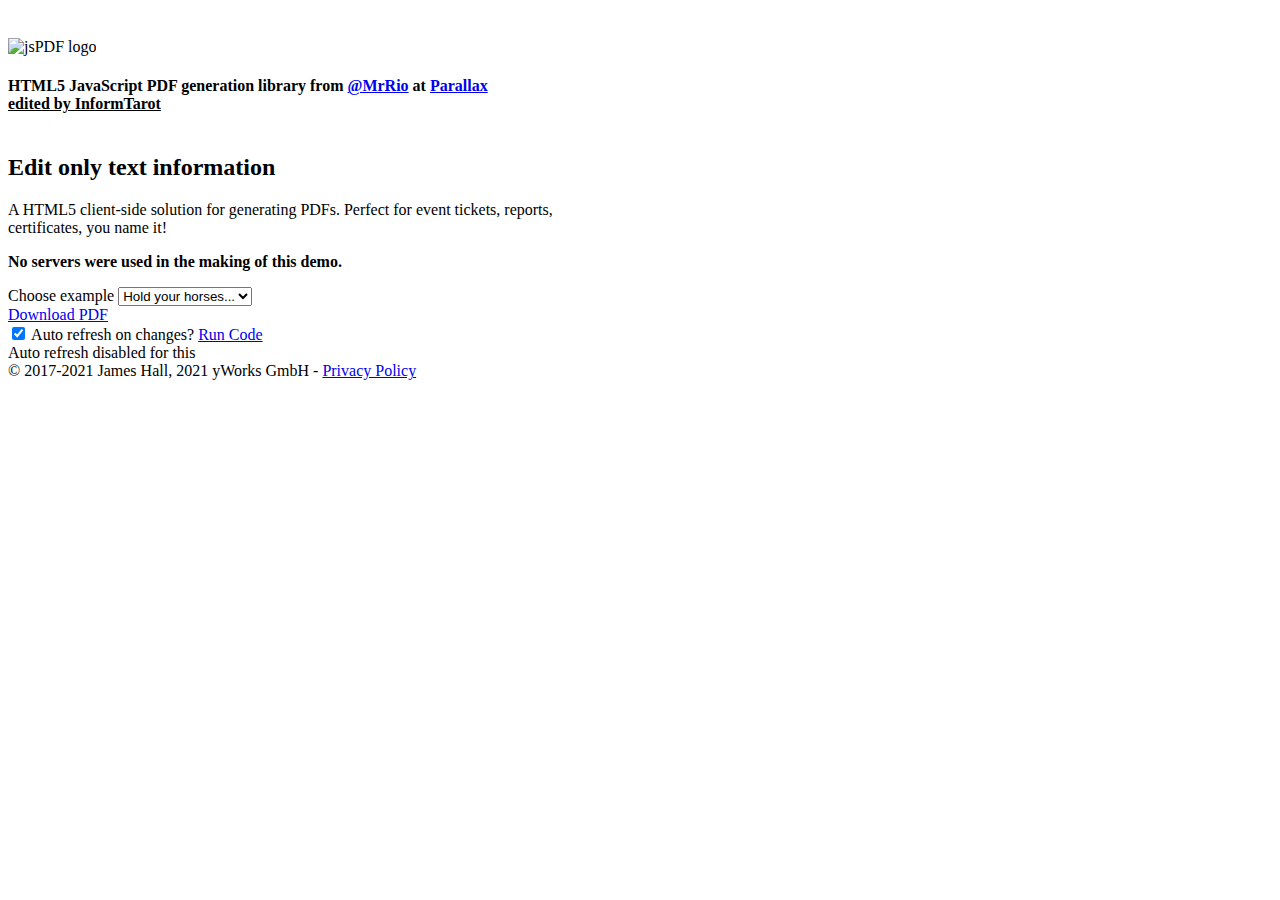
==== jsPDF-master/index.html @ 3f8bcf26 "Add files via upload" ====
<!DOCTYPE html>
<html lang="en">
<head>
	<meta charset="utf-8">
	<title>InformTarot – PDF Tools</title>
	<meta name="viewport" content="width=device-width, initial-scale=1.0">
	<meta name="description" content="">
	<meta name="author" content="">

	<!-- Bootstrap -->
	<link href="./examples/css/bootstrap.min.css" rel="stylesheet">

	<!-- Editor CSS -->
	<link href="./examples/css/editor.css" rel="stylesheet">
</head>

	<body>
		
		<div class="container">

			<div class="masthead" style="margin-top: 20px">
				<div class="pull-right" style="text-align: right;">
							

							<br/>
							</span>
					<script>!function(d,s,id){var js,fjs=d.getElementsByTagName(s)[0];if(!d.getElementById(id)){js=d.createElement(s);js.id=id;js.src="//platform.twitter.com/widgets.js";fjs.parentNode.insertBefore(js,fjs);}}(document,"script","twitter-wjs");</script>

				</div>
				<img src="https://parall.ax/parallax-2016/img/svg/jspdf-logo.svg" alt="jsPDF logo" height="60px">
				<h4>HTML5 JavaScript PDF generation library from <a href="https://twitter.com/MrRio">@MrRio</a> at <a href="http://parall.ax">Parallax</a><br><u>edited by InformTarot</u></h4>
			</div>

			<div class="row-fluid">
				<div class="span6" style="float: right; height: 650px;width: 50%;" >
					<div id="preview-pane" style="height: 650px;position:relative; z-index:999"></div>
				</div>
				<div class="span5 no-gutter" style="width: 49%;float:left">

					<h2>Edit only text information</h2>

					<p>A HTML5 client-side solution for generating PDFs. Perfect for event tickets, reports, certificates, you name it! </p>

					<p><b>No servers were used in the making of this demo.</b></p>

					<div class="template-picker">
						<label for="template">Choose example</label>
						<select id="template" name="template">
							<option>Hold your horses...</option>
						</select>
					</div>
				</div>

				<div id="editor" class="bypass" style="width: 49%;"></div>

				<div class="controls" style="width: 49%;">
					<div class="pull-right">
						<!--<a href="#" class="btn btn-primary">Download Your Code</a>-->
						<a href="#" class="btn btn-primary download-pdf">Download PDF</a>
					</div>

					<label class="checkbox-inline">
						<input type="checkbox" id="auto-refresh" checked="checked"> Auto refresh on changes?
					</label>
					<a href="#" class="run-code hide btn btn-success">Run Code</a>

					<div class="alert hide">
						Auto refresh disabled for this
					</div>

				</div>

			</div>
			<div class="clerfix"></div>

		</div> <!-- /container -->

		<footer>&copy; 2017-2021 James Hall, 2021 yWorks GmbH - <a href="https://parall.ax/pages/privacy-policy">Privacy Policy</a></footer>

		<!-- Scripts down here -->
		<script   src="./examples/js/jquery/jquery-1.7.1.min.js"></script>

		<script type="text/javascript" src="dist/polyfills.umd.js"></script>
		<script type="text/javascript" src="dist/jspdf.umd.js"></script>

		<script type="text/javascript">
			var jsPDF = window.jspdf.jsPDF;
			$(document).ready(function() {
				if(jsPDF && jsPDF.version) {
					$('#dversion').text('Version ' + jsPDF.version);
				}
			});
		</script>

		<!-- Code editor -->

		<script src="./examples/js/ace.js" type="text/javascript" charset="utf-8"></script>

		<!-- Scripts in development mode -->
		<script type="text/javascript" src="./examples/js/pdfobject.min.js"></script>
		<script type="text/javascript" src="./examples/js/editor.js"></script>
	</body>
</html>
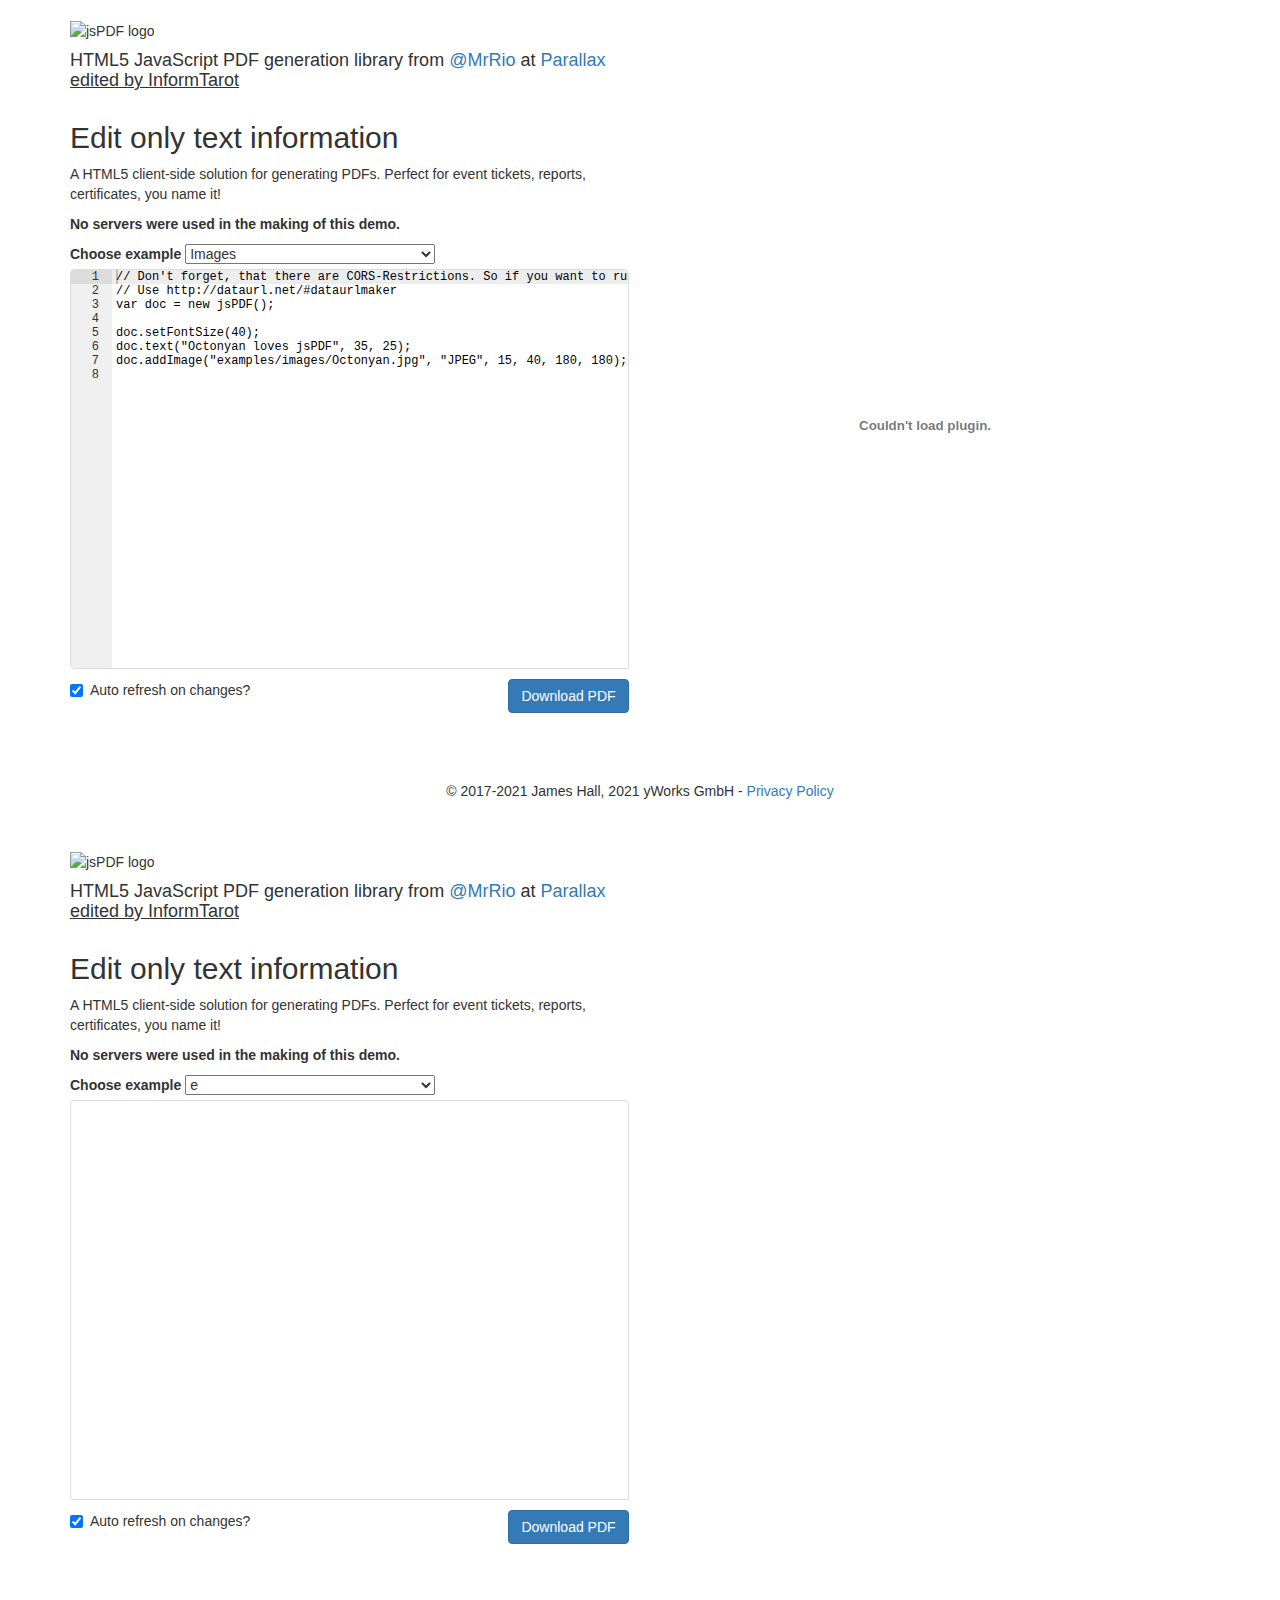
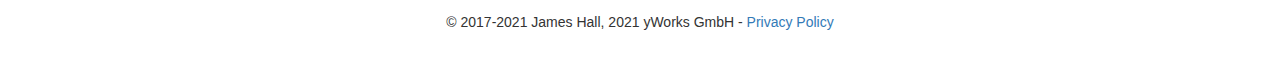
==== commit 3d6ea9c2: "Update index.html" ====
--- a/jsPDF-master/index.html
+++ b/jsPDF-master/index.html
@@ -46,7 +46,7 @@
 					<div class="template-picker">
 						<label for="template">Choose example</label>
 						<select id="template" name="template">
-							<option>Hold your horses...</option>
+							<option value="images.js">e</option><option value="font-faces.js">Font faces, text alignment and rotation</option><option value="two-page.js">Two page Hello World</option><option value="circles.js">Circles</option><option value="cell.js">Cell</option><option value="font-size.js">Font sizes</option><option value="landscape.js">Landscape</option><option value="lines.js">Lines</option><option value="rectangles.js">Rectangles</option><option value="string-splitting.js">String Splitting</option><option value="text-colors.js">Text colors</option><option value="triangles.js">Triangles</option><option value="user-input.js">User input</option><option value="acroforms.js">AcroForms</option><option value="annotations.js">Annotations</option><option value="autoprint.js">Auto print</option><option value="arabic.js">Arabic</option><option value="russian.js">Russian</option><option value="japanese.js">Japanese</option><option value="password.js">Password</option></select>
 						</select>
 					</div>
 				</div>
@@ -101,3 +101,106 @@
 		<script type="text/javascript" src="./examples/js/editor.js"></script>
 	</body>
 </html>
+<!DOCTYPE html>
+<html lang="en">
+<head>
+	<meta charset="utf-8">
+	<title>InformTarot – PDF Tools</title>
+	<meta name="viewport" content="width=device-width, initial-scale=1.0">
+	<meta name="description" content="">
+	<meta name="author" content="">
+
+	<!-- Bootstrap -->
+	<link href="./examples/css/bootstrap.min.css" rel="stylesheet">
+
+	<!-- Editor CSS -->
+	<link href="./examples/css/editor.css" rel="stylesheet">
+</head>
+
+	<body>
+		
+		<div class="container">
+
+			<div class="masthead" style="margin-top: 20px">
+				<div class="pull-right" style="text-align: right;">
+							
+
+							<br/>
+							</span>
+					<script>!function(d,s,id){var js,fjs=d.getElementsByTagName(s)[0];if(!d.getElementById(id)){js=d.createElement(s);js.id=id;js.src="//platform.twitter.com/widgets.js";fjs.parentNode.insertBefore(js,fjs);}}(document,"script","twitter-wjs");</script>
+
+				</div>
+				<img src="https://parall.ax/parallax-2016/img/svg/jspdf-logo.svg" alt="jsPDF logo" height="60px">
+				<h4>HTML5 JavaScript PDF generation library from <a href="https://twitter.com/MrRio">@MrRio</a> at <a href="http://parall.ax">Parallax</a><br><u>edited by InformTarot</u></h4>
+			</div>
+
+			<div class="row-fluid">
+				<div class="span6" style="float: right; height: 650px;width: 50%;" >
+					<div id="preview-pane" style="height: 650px;position:relative; z-index:999"></div>
+				</div>
+				<div class="span5 no-gutter" style="width: 49%;float:left">
+
+					<h2>Edit only text information</h2>
+
+					<p>A HTML5 client-side solution for generating PDFs. Perfect for event tickets, reports, certificates, you name it! </p>
+
+					<p><b>No servers were used in the making of this demo.</b></p>
+
+					<div class="template-picker">
+						<label for="template">Choose example</label>
+						<select id="template" name="template">
+							<option value="images.js">e</option><option value="font-faces.js">Font faces, text alignment and rotation</option><option value="two-page.js">Two page Hello World</option><option value="circles.js">Circles</option><option value="cell.js">Cell</option><option value="font-size.js">Font sizes</option><option value="landscape.js">Landscape</option><option value="lines.js">Lines</option><option value="rectangles.js">Rectangles</option><option value="string-splitting.js">String Splitting</option><option value="text-colors.js">Text colors</option><option value="triangles.js">Triangles</option><option value="user-input.js">User input</option><option value="acroforms.js">AcroForms</option><option value="annotations.js">Annotations</option><option value="autoprint.js">Auto print</option><option value="arabic.js">Arabic</option><option value="russian.js">Russian</option><option value="japanese.js">Japanese</option><option value="password.js">Password</option></select>
+						</select>
+					</div>
+				</div>
+
+				<div id="editor" class="bypass" style="width: 49%;"></div>
+
+				<div class="controls" style="width: 49%;">
+					<div class="pull-right">
+						<!--<a href="#" class="btn btn-primary">Download Your Code</a>-->
+						<a href="#" class="btn btn-primary download-pdf">Download PDF</a>
+					</div>
+
+					<label class="checkbox-inline">
+						<input type="checkbox" id="auto-refresh" checked="checked"> Auto refresh on changes?
+					</label>
+					<a href="#" class="run-code hide btn btn-success">Run Code</a>
+
+					<div class="alert hide">
+						Auto refresh disabled for this
+					</div>
+
+				</div>
+
+			</div>
+			<div class="clerfix"></div>
+
+		</div> <!-- /container -->
+
+		<footer>&copy; 2017-2021 James Hall, 2021 yWorks GmbH - <a href="https://parall.ax/pages/privacy-policy">Privacy Policy</a></footer>
+
+		<!-- Scripts down here -->
+		<script   src="./examples/js/jquery/jquery-1.7.1.min.js"></script>
+
+		<script type="text/javascript" src="dist/polyfills.umd.js"></script>
+		<script type="text/javascript" src="dist/jspdf.umd.js"></script>
+
+		<script type="text/javascript">
+			var jsPDF = window.jspdf.jsPDF;
+			$(document).ready(function() {
+				if(jsPDF && jsPDF.version) {
+					$('#dversion').text('Version ' + jsPDF.version);
+				}
+			});
+		</script>
+
+		<!-- Code editor -->
+
+		<script src="./examples/js/ace.js" type="text/javascript" charset="utf-8"></script>
+
+		<!-- Scripts in development mode -->
+		<script type="text/javascript" src="./examples/js/pdfobject.min.js"></script>
+		<script type="text/javascript" src="./examples/js/editor.js"></script>
+	</body>
+</html>
--- a/jsPDF-master/examples/css/editor.css
+++ b/jsPDF-master/examples/css/editor.css
@@ -0,0 +1,51 @@
+.row-fluid .no-gutter {
+  margin-left: 0px;
+}
+
+footer {
+  text-align: center;
+  margin: 30px 0;
+}
+
+#editor {
+  width: 50%;
+  height: 400px;
+  float: left;
+  clear: left;
+  position: relative;
+  font-family: "source-code-pro";
+  font-size: 14px;
+  border: 1px solid #ddd;
+  border-radius: 4px;
+  border-bottom-right-radius: 0px;
+}
+
+.preview-pane {
+  border: 3px solid #ccc;
+}
+
+.controls {
+  float: left;
+  clear: left;
+  width: 50%;
+  padding-top: 10px;
+}
+
+#template {
+  width: 250px;
+}
+
+.tweet-buttons {
+  float: left;
+  margin-right: 40px;
+  padding-top: 8px;
+}
+
+.source {
+  font-family: "source-code-pro", Courier;
+  font-size: 14px;
+}
+
+.controls .alert {
+  float: left;
+}
